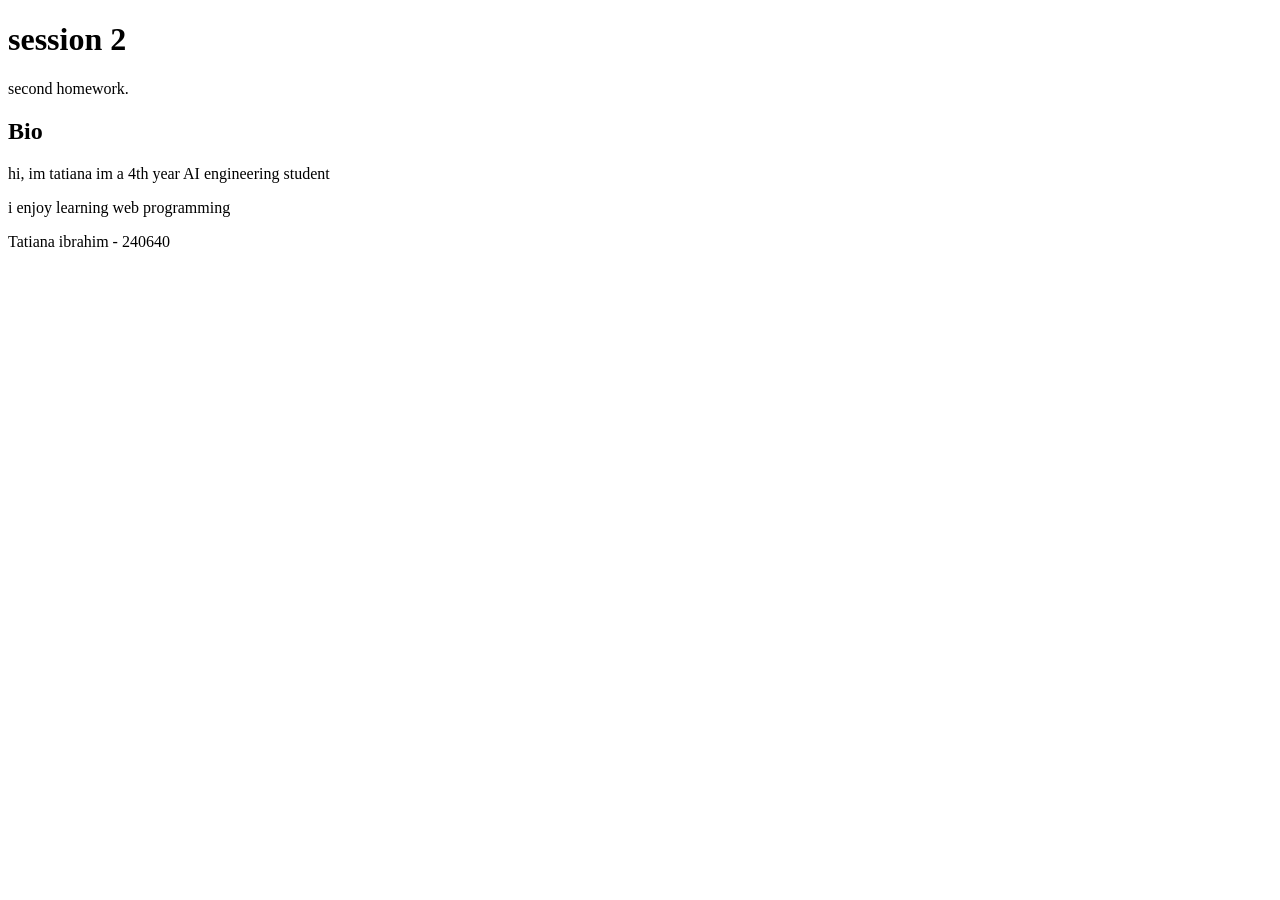
==== dev1.html @ 19561c66 "add bio" ====
<!DOCTYPE html>
<html lang="en">
<head>
    <meta charset="UTF-8">
    <title>About me</title>
</head>
   

<body>

    <header>
        <h1>session 2</h1>
        <p>second homework.</p>
    </header>
    <h2>Bio</h2>
    <p> hi, im tatiana im a 4th year AI engineering student</p>
    <p>i enjoy learning web programming</p>

    <footer>
        <p>Tatiana ibrahim - 240640</p>
    </footer>

</body>
</html>
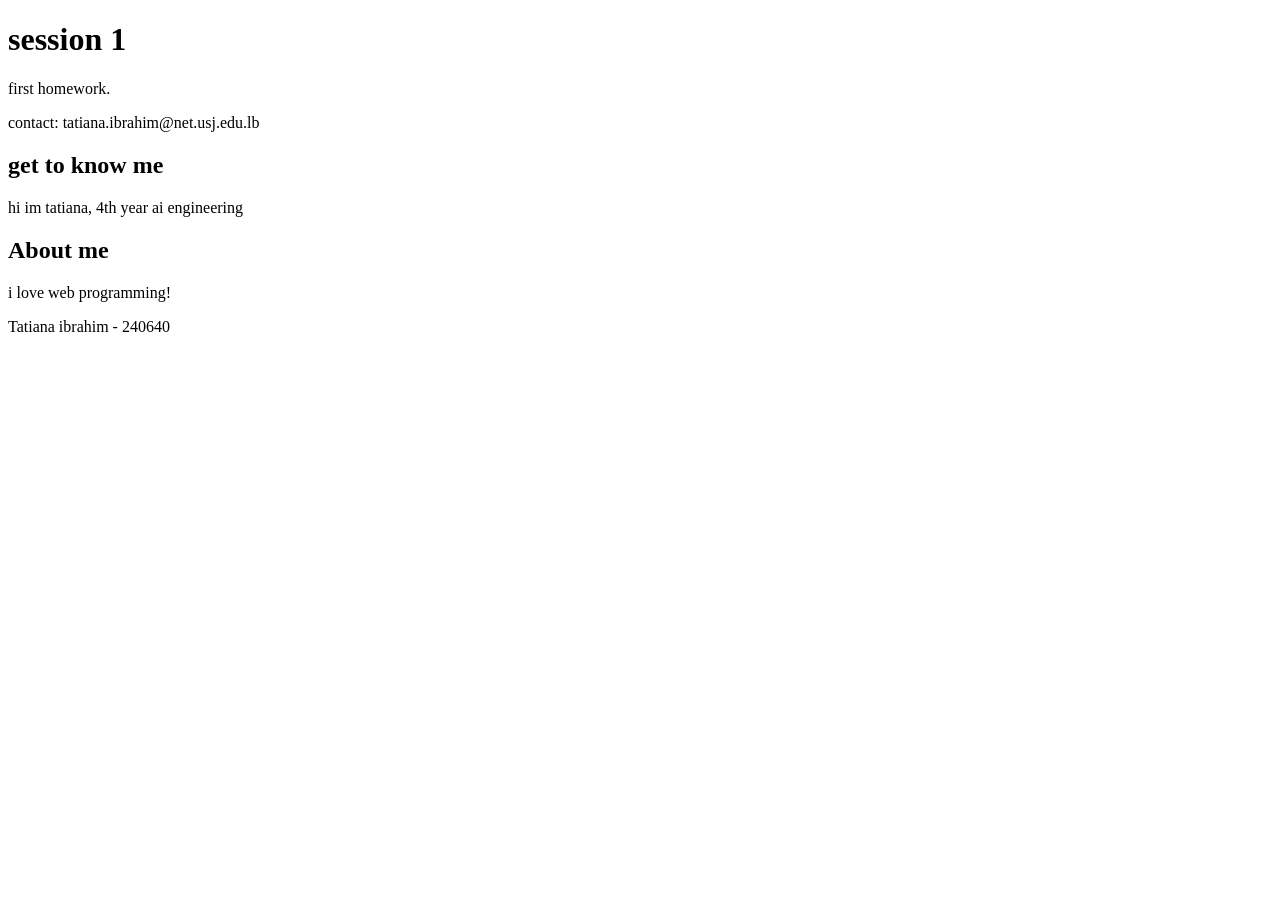
==== commit 80b44efe: "add bio" ====
--- a/dev1.html
+++ b/dev1.html
@@ -1,24 +1,25 @@
 <!DOCTYPE html>
-<html lang="en">
-<head>
-    <meta charset="UTF-8">
-    <title>About me</title>
-</head>
-   
-
-<body>
-
-    <header>
-        <h1>session 2</h1>
-        <p>second homework.</p>
-    </header>
-    <h2>Bio</h2>
-    <p> hi, im tatiana im a 4th year AI engineering student</p>
-    <p>i enjoy learning web programming</p>
-
-    <footer>
-        <p>Tatiana ibrahim - 240640</p>
-    </footer>
-
-</body>
-</html>+ <html lang="en">
+    <head>
+        <meta charset="UTF-8">
+        <title>About me</title> 
+    </head> 
+    <body> 
+        <header> 
+            <h1>session 1</h1> 
+            <p>first homework.</p> 
+        </header> 
+        <nav> 
+            <p> contact: tatiana.ibrahim@net.usj.edu.lb</p> 
+        </nav> 
+        <main> 
+            <h2>get to know me</h2> 
+            <p> hi im tatiana, 4th year ai engineering </p> 
+            <h2>About me</h2> 
+            <p> i love web programming! </p> 
+        </main> 
+        <footer> 
+            <p>Tatiana ibrahim - 240640</p> 
+        </footer> 
+    </body> 
+</html>
